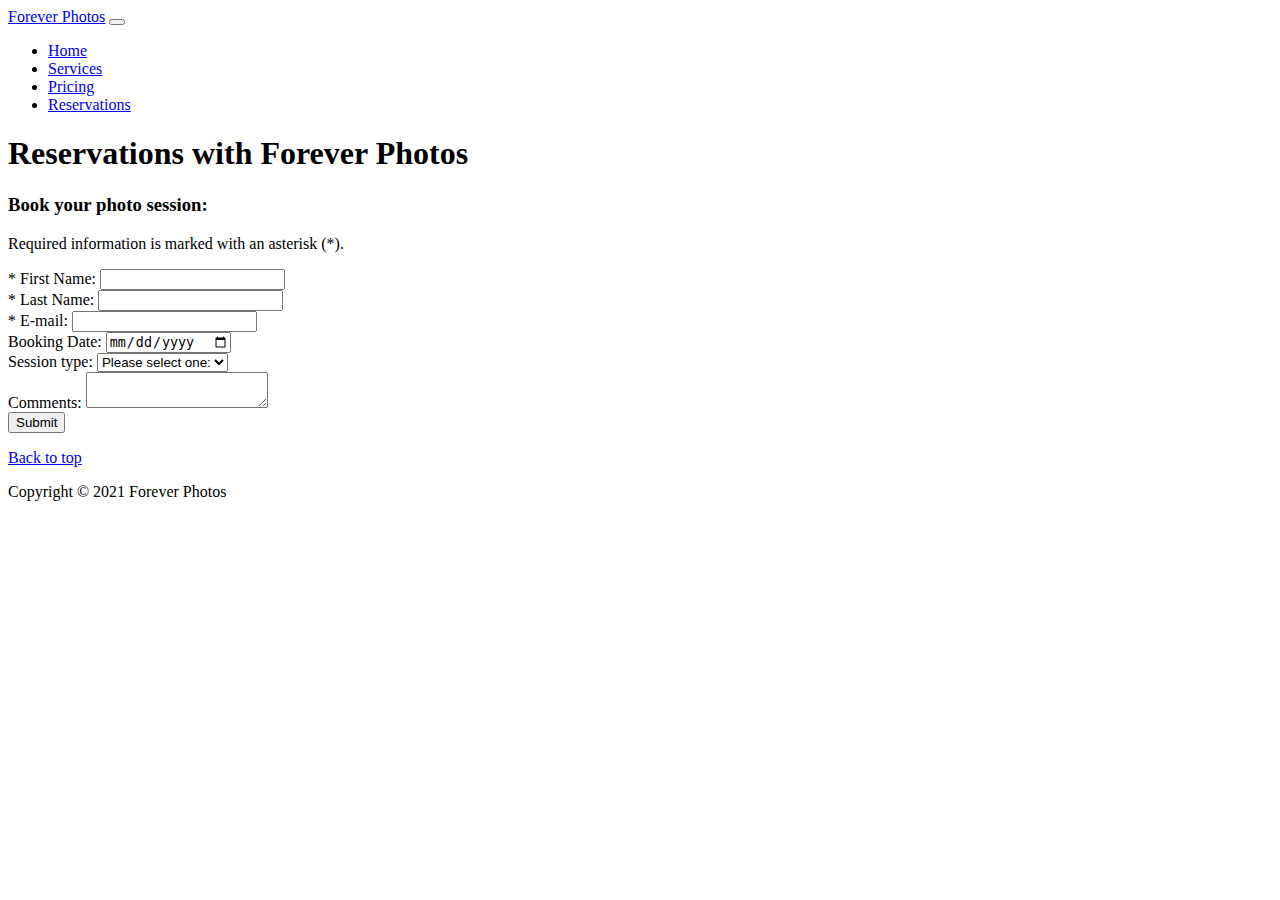
==== booking.html @ e5213017 "Added footer and dropdown button on index.html" ====
<!doctype html>
<html lang="en">

<head>
  <meta charset="utf-8">
  <meta name="viewport" content="width=device-width, initial-scale=1">

  <link href="https://cdn.jsdelivr.net/npm/bootstrap@5.1.3/dist/css/bootstrap.min.css" rel="stylesheet"
    integrity="sha384-1BmE4kWBq78iYhFldvKuhfTAU6auU8tT94WrHftjDbrCEXSU1oBoqyl2QvZ6jIW3" crossorigin="anonymous">

  <title>Forever Photos</title>
</head>

<body>

  <header>
    <nav class="navbar navbar-expand-md navbar-dark fixed-top bg-dark">
      <div class="container-fluid">
        <a class="navbar-brand" href="#">Forever Photos</a>
        <button class="navbar-toggler" type="button" data-bs-toggle="collapse" data-bs-target="#navbarCollapse"
          aria-controls="navbarCollapse" aria-expanded="false" aria-label="Toggle navigation">
          <span class="navbar-toggler-icon"></span>
        </button>
        <div class="collapse navbar-collapse" id="navbarCollapse">
          <ul class="navbar-nav me-auto mb-2 mb-md-0">
            <li class="nav-item">
              <a class="nav-link" href="./index.html">Home</a>
            </li>
            <li class="nav-item">
              <a class="nav-link" href="./services.html">Services</a>
            </li>
            <li class="nav-item">
              <a class="nav-link" href="./pricing.html">Pricing</a>
            </li>
            <li class="nav-item">
              <a class="nav-link active" aria-current="page" href="./booking.html">Reservations</a>
            </li>
          </ul>
        </div>
      </div>
    </nav>
  </header>

  <main>
    <div class="container m-3">
      <h1>Reservations with Forever Photos</h1>
      <h3>Book your photo session:</h3>
      <p>Required information is marked with an asterisk (*).</p>
      <form method="post" class="was-validated">
        <div class="mb-3">
          <label for="fnameField" class="form-label"> * First Name: </label>
          <input type="text" class="form-control" name="firstname" id="fnameField" required>
        </div>
        <div class="mb-3">
          <label for="lnameField" class="form-label"> * Last Name: </label>
          <input type="text" class="form-control" name="lastname" id="lnameField" required>
        </div>
        <div class="mb-3">
          <label for="emailField" class="form-label">* E-mail: </label>
          <input type="email" class="form-control" name="emailField" id="emailField" required>
        </div>
        <div class="mb-3">
          <label for="dateField" class="form-label">Booking Date: </label>
          <input type="date" class="form-control" name="dateField" id="dateField">
        </div>
        <div class="mb-3">
          <label class="form-label">Session type: </label>
        <select class="form-select" aria-label="Default select example">
          <option selected>Please select one:</option>
          <option value="1">Family Portraits</option>
          <option value="2">Maternity Portraits</option>
          <option value="3">Newborn Portraits</option>
        </select>
        </div>
        <div class="mb-3">
          <label for="commentsField" class="form-label"> Comments: </label>
          <textarea id="commentsField" class="form-control" name="commentsField" rows="2" cols="20"></textarea>
        </div>
        <button type="submit" id="mySubmit" value="Submit" class="btn btn-primary">Submit</button>
      </form>
    </div>
  </main>

  <footer class="container">
    <p class="float-end"><a href="#">Back to top</a></p>
    <p>Copyright &copy; 2021 Forever Photos<br>
    </p>
  </footer>

  <!-- Optional JavaScript; choose one of the two! -->

  <!-- Option 1: Bootstrap Bundle with Popper -->
  <script src="https://cdn.jsdelivr.net/npm/bootstrap@5.1.3/dist/js/bootstrap.bundle.min.js"
    integrity="sha384-ka7Sk0Gln4gmtz2MlQnikT1wXgYsOg+OMhuP+IlRH9sENBO0LRn5q+8nbTov4+1p"
    crossorigin="anonymous"></script>

  <!-- Option 2: Separate Popper and Bootstrap JS -->
  <!--
   <script src="https://cdn.jsdelivr.net/npm/@popperjs/core@2.10.2/dist/umd/popper.min.js" integrity="sha384-7+zCNj/IqJ95wo16oMtfsKbZ9ccEh31eOz1HGyDuCQ6wgnyJNSYdrPa03rtR1zdB" crossorigin="anonymous"></script>
   <script src="https://cdn.jsdelivr.net/npm/bootstrap@5.1.3/dist/js/bootstrap.min.js" integrity="sha384-QJHtvGhmr9XOIpI6YVutG+2QOK9T+ZnN4kzFN1RtK3zEFEIsxhlmWl5/YESvpZ13" crossorigin="anonymous"></script>
   -->
</body>

</html>
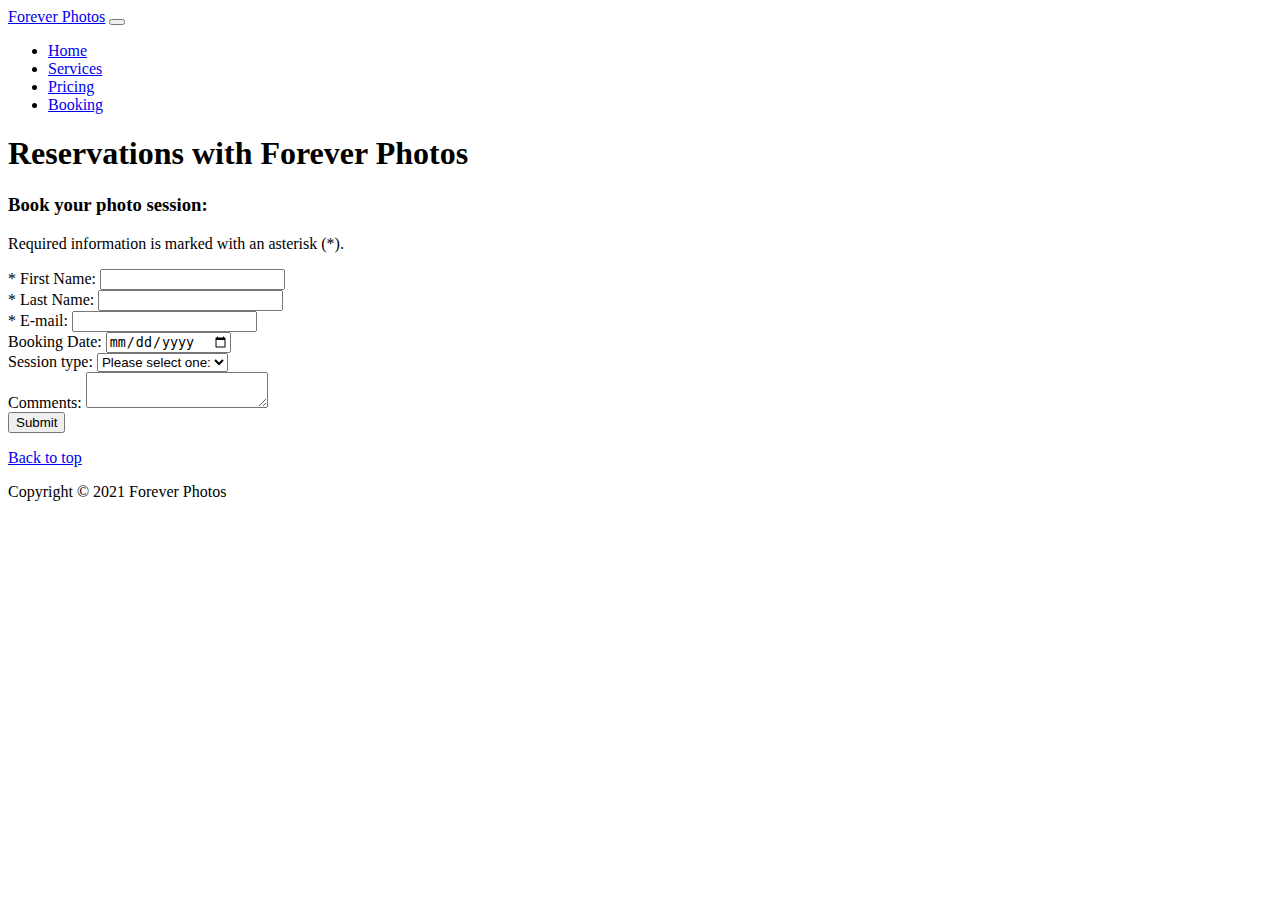
==== commit d9ee373e: "Changed photos" ====
--- a/booking.html
+++ b/booking.html
@@ -33,7 +33,7 @@
               <a class="nav-link" href="./pricing.html">Pricing</a>
             </li>
             <li class="nav-item">
-              <a class="nav-link active" aria-current="page" href="./booking.html">Reservations</a>
+              <a class="nav-link active" aria-current="page" href="./booking.html">Booking</a>
             </li>
           </ul>
         </div>
@@ -46,7 +46,7 @@
       <h1>Reservations with Forever Photos</h1>
       <h3>Book your photo session:</h3>
       <p>Required information is marked with an asterisk (*).</p>
-      <form method="post" class="was-validated">
+      <form class="was-validated">
         <div class="mb-3">
           <label for="fnameField" class="form-label"> * First Name: </label>
           <input type="text" class="form-control" name="firstname" id="fnameField" required>
@@ -65,12 +65,12 @@
         </div>
         <div class="mb-3">
           <label class="form-label">Session type: </label>
-        <select class="form-select" aria-label="Default select example">
-          <option selected>Please select one:</option>
-          <option value="1">Family Portraits</option>
-          <option value="2">Maternity Portraits</option>
-          <option value="3">Newborn Portraits</option>
-        </select>
+          <select class="form-select" aria-label="Default select example">
+            <option selected>Please select one:</option>
+            <option value="1">Family Portraits</option>
+            <option value="2">Maternity Portraits</option>
+            <option value="3">Newborn Portraits</option>
+          </select>
         </div>
         <div class="mb-3">
           <label for="commentsField" class="form-label"> Comments: </label>
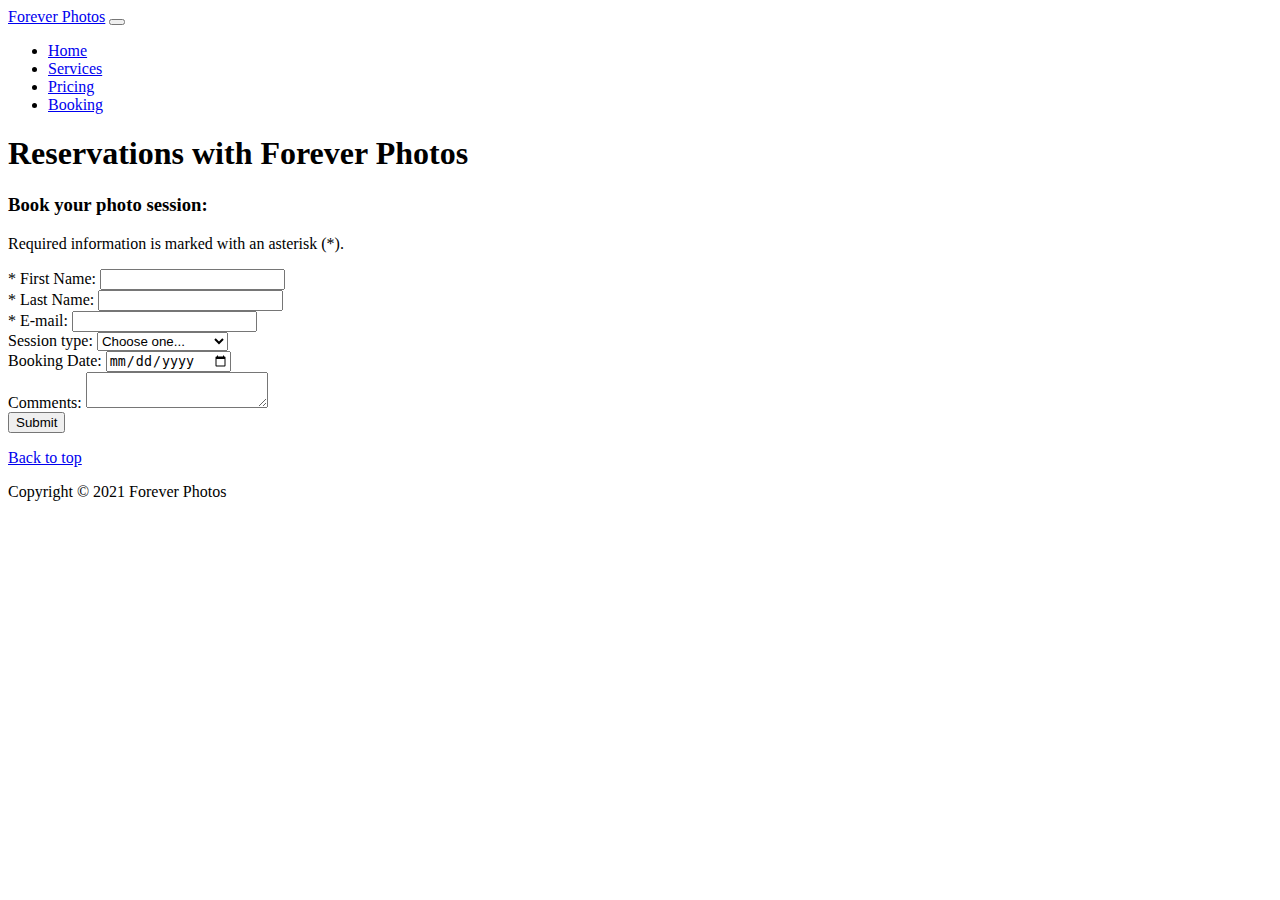
==== commit 1320aa16: "Pricing form" ====
--- a/booking.html
+++ b/booking.html
@@ -60,18 +60,20 @@
           <input type="email" class="form-control" name="emailField" id="emailField" required>
         </div>
         <div class="mb-3">
-          <label for="dateField" class="form-label">Booking Date: </label>
-          <input type="date" class="form-control" name="dateField" id="dateField">
-        </div>
-        <div class="mb-3">
           <label class="form-label">Session type: </label>
-          <select class="form-select" aria-label="Default select example">
-            <option selected>Please select one:</option>
+          <select class="form-select" required aria-label="Default select example">
+            <option value="">Choose one...</option>
             <option value="1">Family Portraits</option>
             <option value="2">Maternity Portraits</option>
             <option value="3">Newborn Portraits</option>
           </select>
         </div>
+        <div class="mb-3">
+          <label for="dateField" class="form-label">Booking Date: </label>
+          <input type="date" class="form-control" name="dateField" id="dateField" required>
+        </div>
+        </form>
+        <form>
         <div class="mb-3">
           <label for="commentsField" class="form-label"> Comments: </label>
           <textarea id="commentsField" class="form-control" name="commentsField" rows="2" cols="20"></textarea>
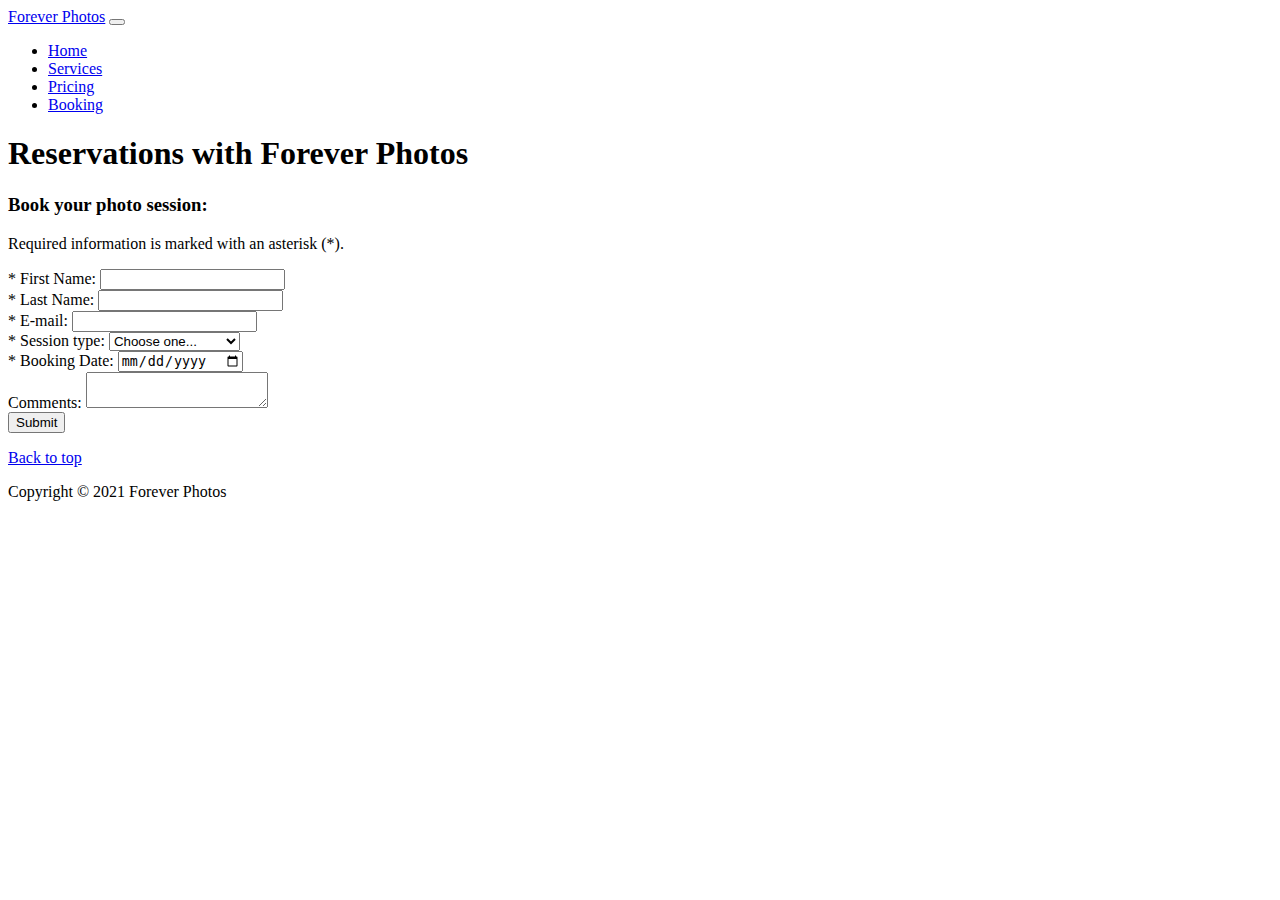
==== commit 119b62f6: "Made modifications/formatted" ====
--- a/booking.html
+++ b/booking.html
@@ -60,7 +60,7 @@
           <input type="email" class="form-control" name="emailField" id="emailField" required>
         </div>
         <div class="mb-3">
-          <label class="form-label">Session type: </label>
+          <label class="form-label">* Session type: </label>
           <select class="form-select" required aria-label="Default select example">
             <option value="">Choose one...</option>
             <option value="1">Family Portraits</option>
@@ -69,16 +69,18 @@
           </select>
         </div>
         <div class="mb-3">
-          <label for="dateField" class="form-label">Booking Date: </label>
+          <label for="dateField" class="form-label">* Booking Date: </label>
           <input type="date" class="form-control" name="dateField" id="dateField" required>
         </div>
-        </form>
-        <form>
+      </form>
+      <form>
         <div class="mb-3">
           <label for="commentsField" class="form-label"> Comments: </label>
           <textarea id="commentsField" class="form-control" name="commentsField" rows="2" cols="20"></textarea>
         </div>
+        <div class="mb-3">
         <button type="submit" id="mySubmit" value="Submit" class="btn btn-primary">Submit</button>
+      </div>
       </form>
     </div>
   </main>
